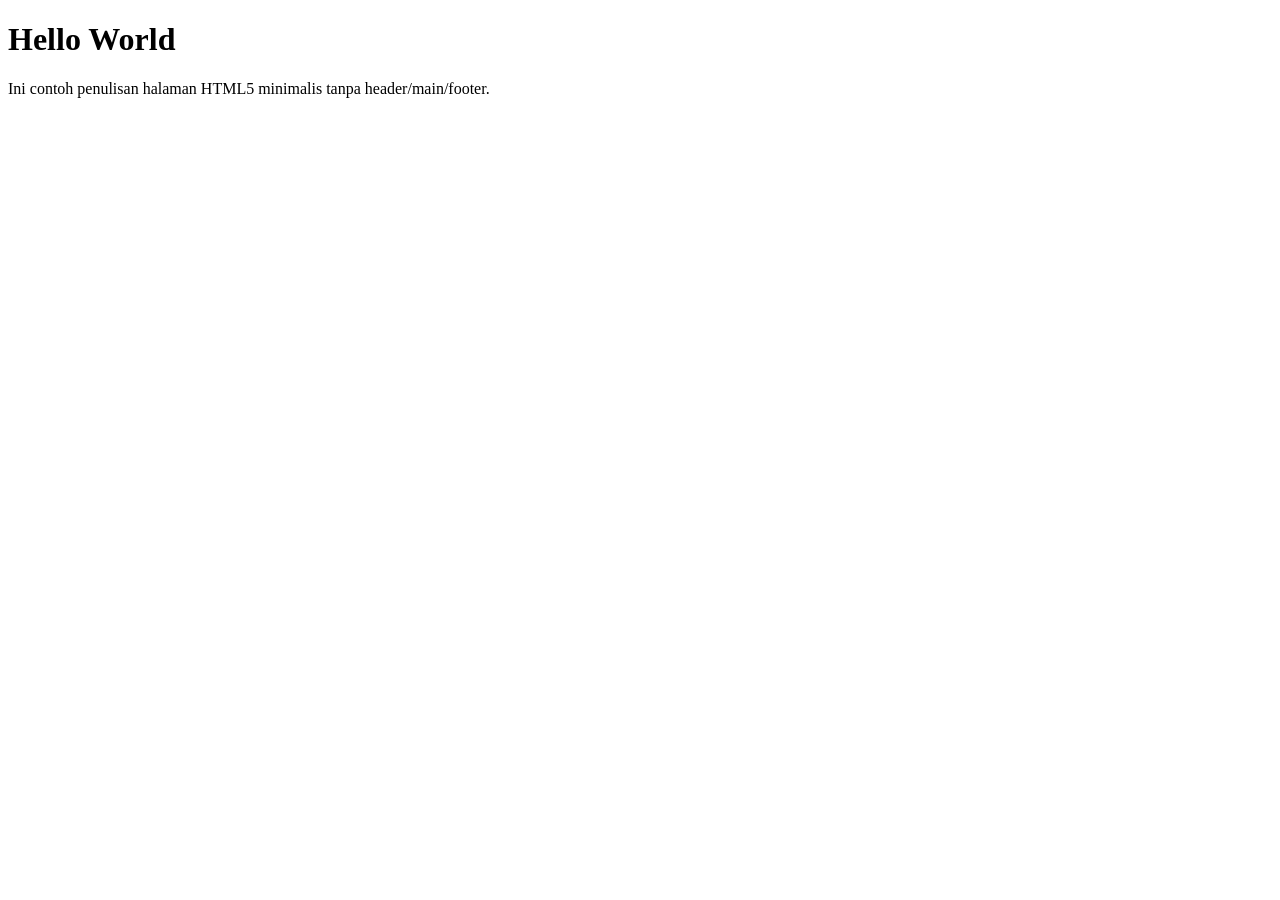
==== index.html @ 7c3f629b "Add minimal HTML5 template" ====
<!DOCTYPE html>
<html lang="id">
<head>
  <meta charset="UTF-8">
  <title>Dasar HTML5</title>
</head>
<body>
  <h1>Hello World</h1>
  <p>Ini contoh penulisan halaman HTML5 minimalis tanpa header/main/footer.</p>
</body>
</html>
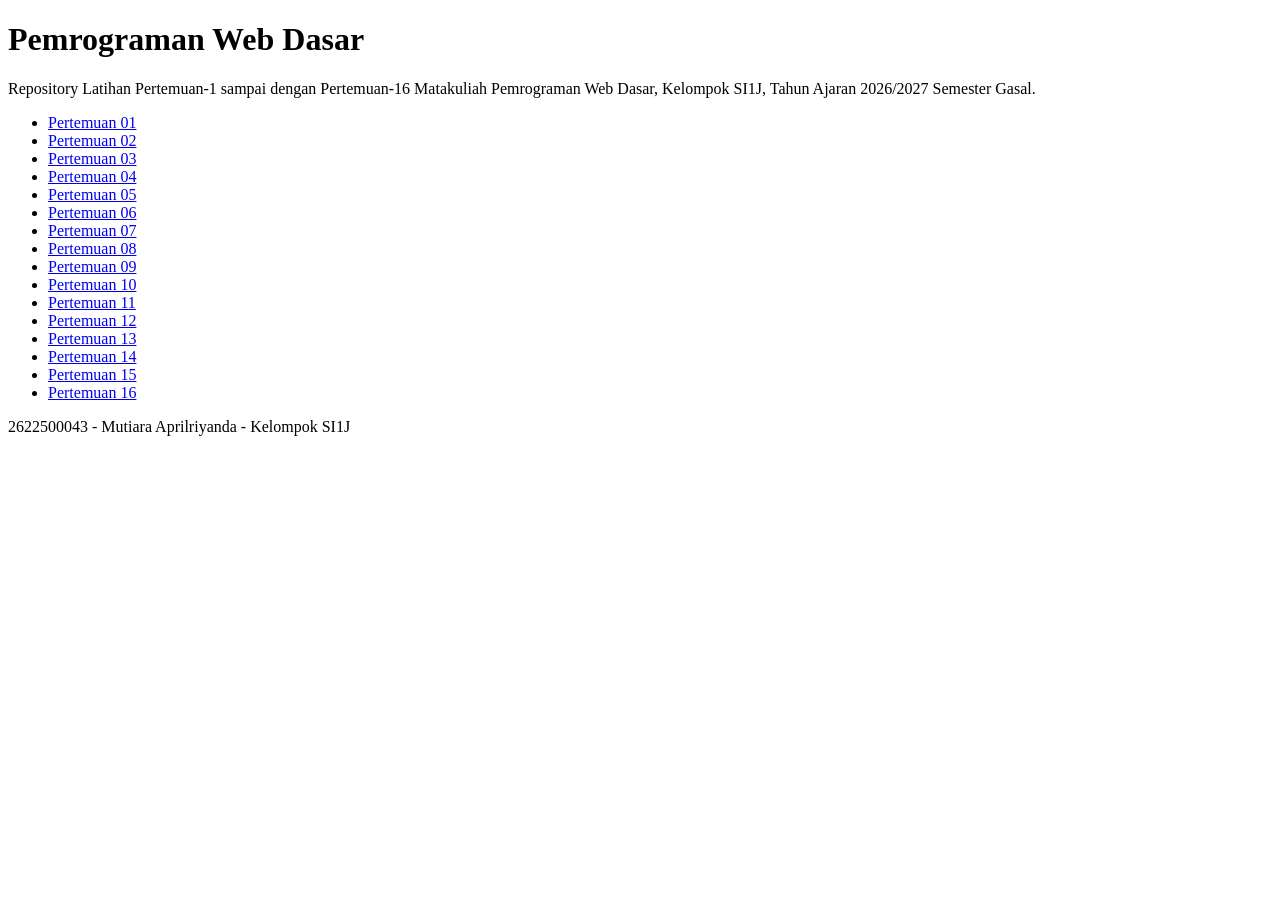
==== commit 5e193d54: "Update index.html" ====
--- a/index.html
+++ b/index.html
@@ -2,10 +2,38 @@
 <html lang="id">
 <head>
   <meta charset="UTF-8">
-  <title>Dasar HTML5</title>
+  <meta name="viewport" content="width=device-width, initial-scale=1">
+  <title>Pemrograman Web Dasar - SI1J</title>
 </head>
 <body>
-  <h1>Hello World</h1>
-  <p>Ini contoh penulisan halaman HTML5 minimalis tanpa header/main/footer.</p>
+  <header>
+    <h1>Pemrograman Web Dasar</h1>
+  </header>
+  <main>
+    <p>Repository Latihan Pertemuan-1 sampai dengan Pertemuan-16 Matakuliah Pemrograman Web Dasar, Kelompok SI1J, Tahun Ajaran 2026/2027 Semester Gasal.</p>
+    <nav>
+      <ul>
+      <li><a href="pertemuan-01/">Pertemuan 01</a></li>
+      <li><a href="pertemuan-02/">Pertemuan 02</a></li>
+      <li><a href="pertemuan-03/">Pertemuan 03</a></li>
+      <li><a href="pertemuan-04/">Pertemuan 04</a></li>
+      <li><a href="pertemuan-05/">Pertemuan 05</a></li>
+      <li><a href="pertemuan-06/">Pertemuan 06</a></li>
+      <li><a href="pertemuan-07/">Pertemuan 07</a></li>
+      <li><a href="pertemuan-08/">Pertemuan 08</a></li>
+      <li><a href="pertemuan-09/">Pertemuan 09</a></li>
+      <li><a href="pertemuan-10/">Pertemuan 10</a></li>
+      <li><a href="pertemuan-11/">Pertemuan 11</a></li>
+      <li><a href="pertemuan-12/">Pertemuan 12</a></li>
+      <li><a href="pertemuan-13/">Pertemuan 13</a></li>
+      <li><a href="pertemuan-14/">Pertemuan 14</a></li>
+      <li><a href="pertemuan-15/">Pertemuan 15</a></li>
+      <li><a href="pertemuan-16/">Pertemuan 16</a></li>
+      </ul>
+    </nav>
+  </main>
+  <footer>
+    <p>2622500043 - Mutiara Aprilriyanda - Kelompok SI1J</p>
+  </footer>
 </body>
 </html>
